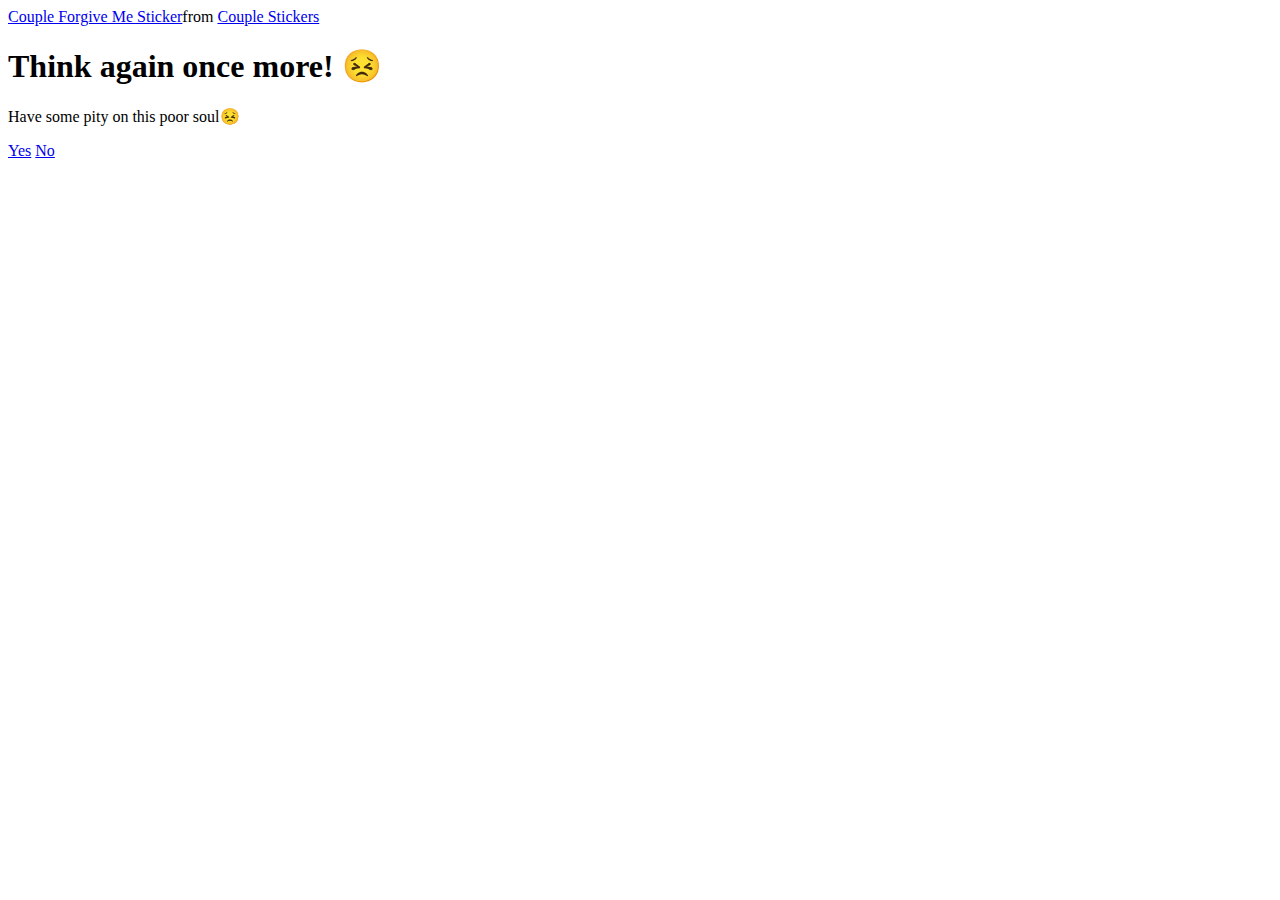
==== no2.html @ 313eea6a "Update no2.html" ====
<!DOCTYPE html>
<html lang="en">
  <head>
    <meta charset="UTF-8" />
    <meta name="viewport" content="width=device-width, initial-scale=1.0" />
    <title>Ask Her Out</title>

    <link rel="stylesheet" href="./style.css" />
  </head>
  <body>
    <div class="container">
      <div
        class="tenor-gif-embed"
        data-postid="15195810"
        data-share-method="host"
        data-aspect-ratio="1"
        data-width="100%"
      >
        <a
          href="https://tenor.com/view/couple-forgive-me-asking-for-forgiveness-begging-crying-gif-15195810"
          >Couple Forgive Me Sticker</a
        >from
        <a href="https://tenor.com/search/couple-stickers">Couple Stickers</a>
      </div>
      <script
        type="text/javascript"
        async
        src="https://tenor.com/embed.js"
      ></script>

      <h1>Think again once more! 😣</h1>
      <p>Have some pity on this poor soul😣</p>

      <div class="btn">
        <a href="yes.html">Yes</a>
        <a href="no3.html">No</a>
      </div>
    </div>
  </body>
</html>
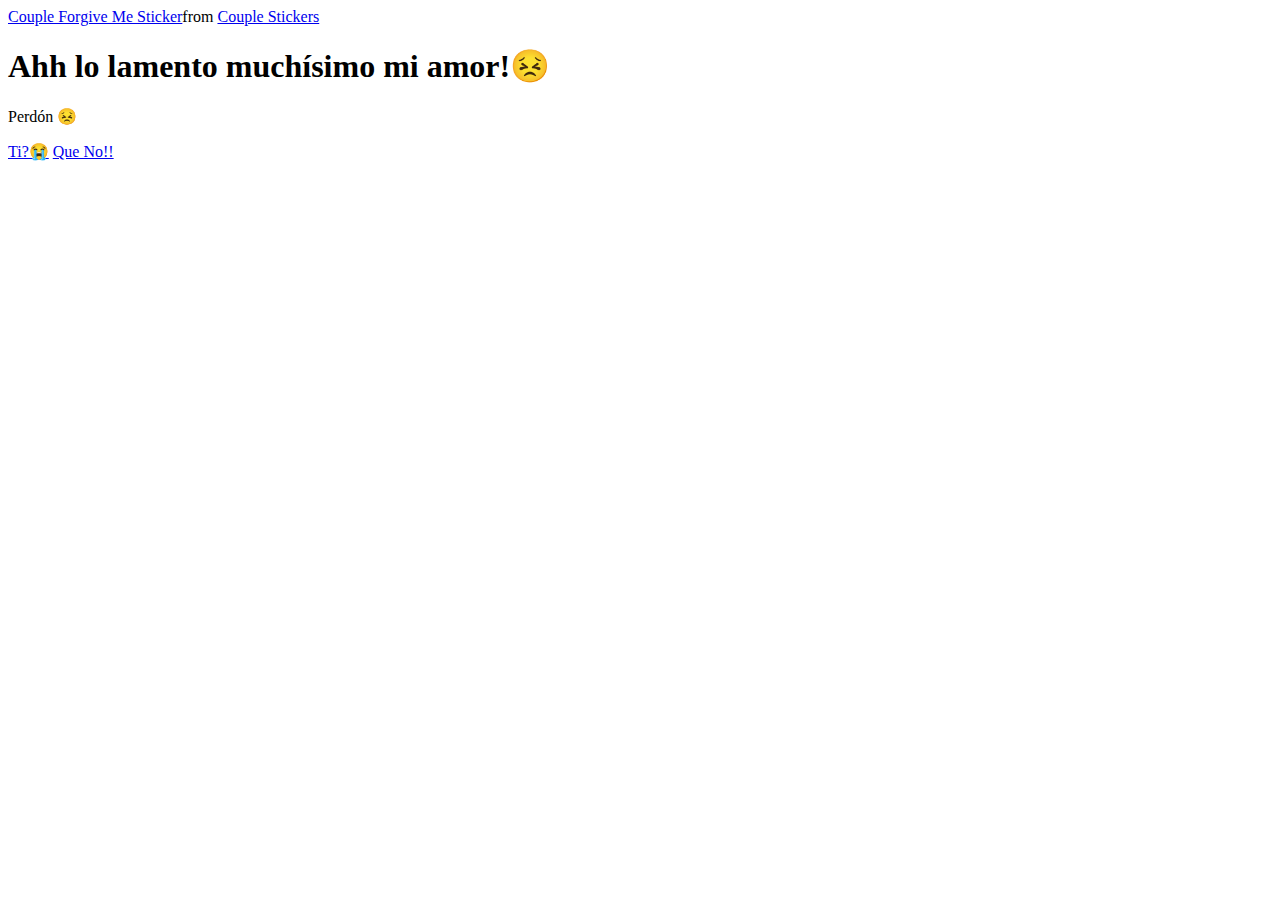
==== commit 460a52ae: "holi" ====
--- a/no2.html
+++ b/no2.html
@@ -28,13 +28,13 @@
         src="https://tenor.com/embed.js"
       ></script>
 
-      <h1>Think again once more! 😣</h1>
-      <p>Have some pity on this poor soul😣</p>
+      <h1>Ahh lo lamento muchísimo mi amor!😣</h1>
+      <p>Perdón 😣</p>
 
       <div class="btn">
-        <a href="yes.html">Yes</a>
-        <a href="no3.html">No</a>
+        <a href="yes.html">Ti?😭</a>
+        <a href="no3.html">Que No!!</a>
       </div>
     </div>
   </body>
-</html>
+</html>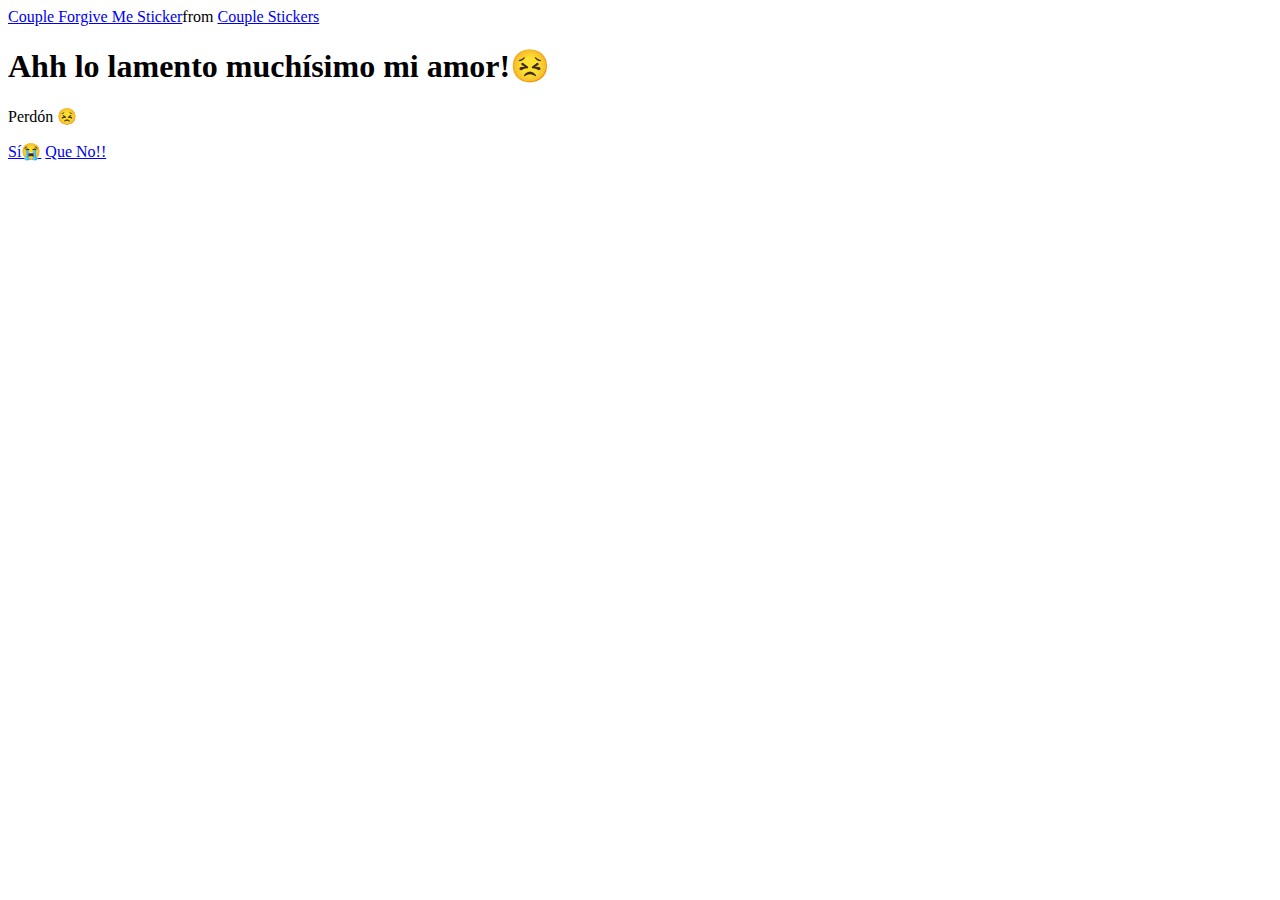
==== commit fda93680: "Update no2.html" ====
--- a/no2.html
+++ b/no2.html
@@ -1,40 +1,79 @@
 <!DOCTYPE html>
+
 <html lang="en">
+
   <head>
+
     <meta charset="UTF-8" />
+
     <meta name="viewport" content="width=device-width, initial-scale=1.0" />
+
     <title>Ask Her Out</title>
 
+
+
     <link rel="stylesheet" href="./style.css" />
+
   </head>
+
   <body>
+
     <div class="container">
+
       <div
+
         class="tenor-gif-embed"
+
         data-postid="15195810"
+
         data-share-method="host"
+
         data-aspect-ratio="1"
+
         data-width="100%"
+
       >
+
         <a
+
           href="https://tenor.com/view/couple-forgive-me-asking-for-forgiveness-begging-crying-gif-15195810"
+
           >Couple Forgive Me Sticker</a
+
         >from
+
         <a href="https://tenor.com/search/couple-stickers">Couple Stickers</a>
+
       </div>
+
       <script
+
         type="text/javascript"
+
         async
+
         src="https://tenor.com/embed.js"
+
       ></script>
 
+
+
       <h1>Ahh lo lamento muchísimo mi amor!😣</h1>
+
       <p>Perdón 😣</p>
 
+
+
       <div class="btn">
-        <a href="yes.html">Ti?😭</a>
+
+        <a href="yes.html">Sí😭</a>
+
         <a href="no3.html">Que No!!</a>
+
       </div>
+
     </div>
+
   </body>
-</html>+
+</html>
